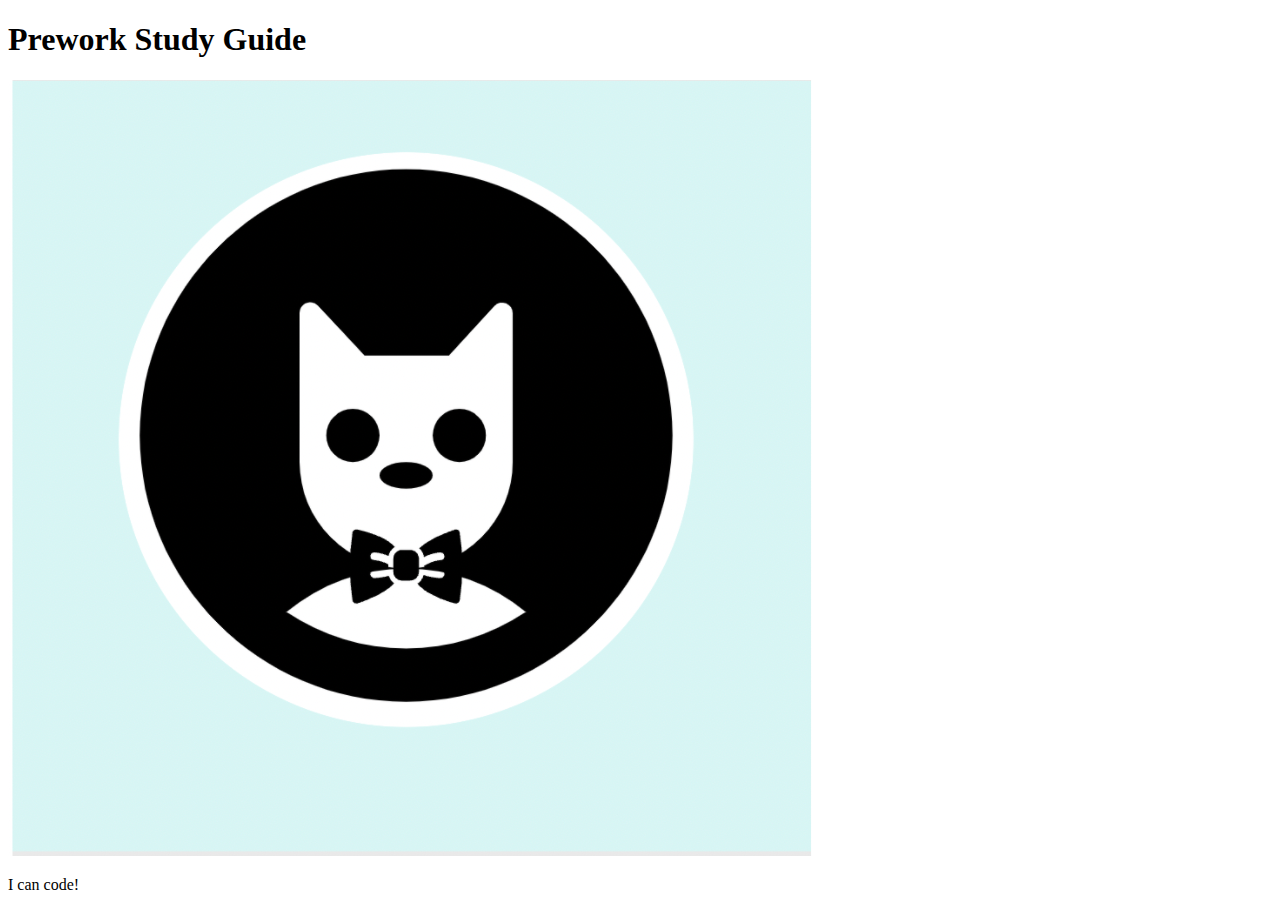
==== prework-study-guide/index.html @ 95e19c19 "add starter code" ====
<!DOCTYPE html>
<html lang="en">
  <head>
    <meta charset="UTF-8" />
    <meta http-equiv="X-UA-Compatible" content="IE=edge" />
    <meta name="viewport" content="width=device-width, initial-scale=1.0" />
    <title>Prework Study Guide</title>
  </head>
  <body>
    <header id="top">
      <h1>Prework Study Guide</h1>
      <img src="./assets/bowtie-cat.png" alt="Profile image of cat wearing a bow tie." />
    </header>
    <main>
      <!-- Student code goes here -->
    </main>

    <footer>
      <p>I can code!</p>
    </footer>
  </body>
</html>
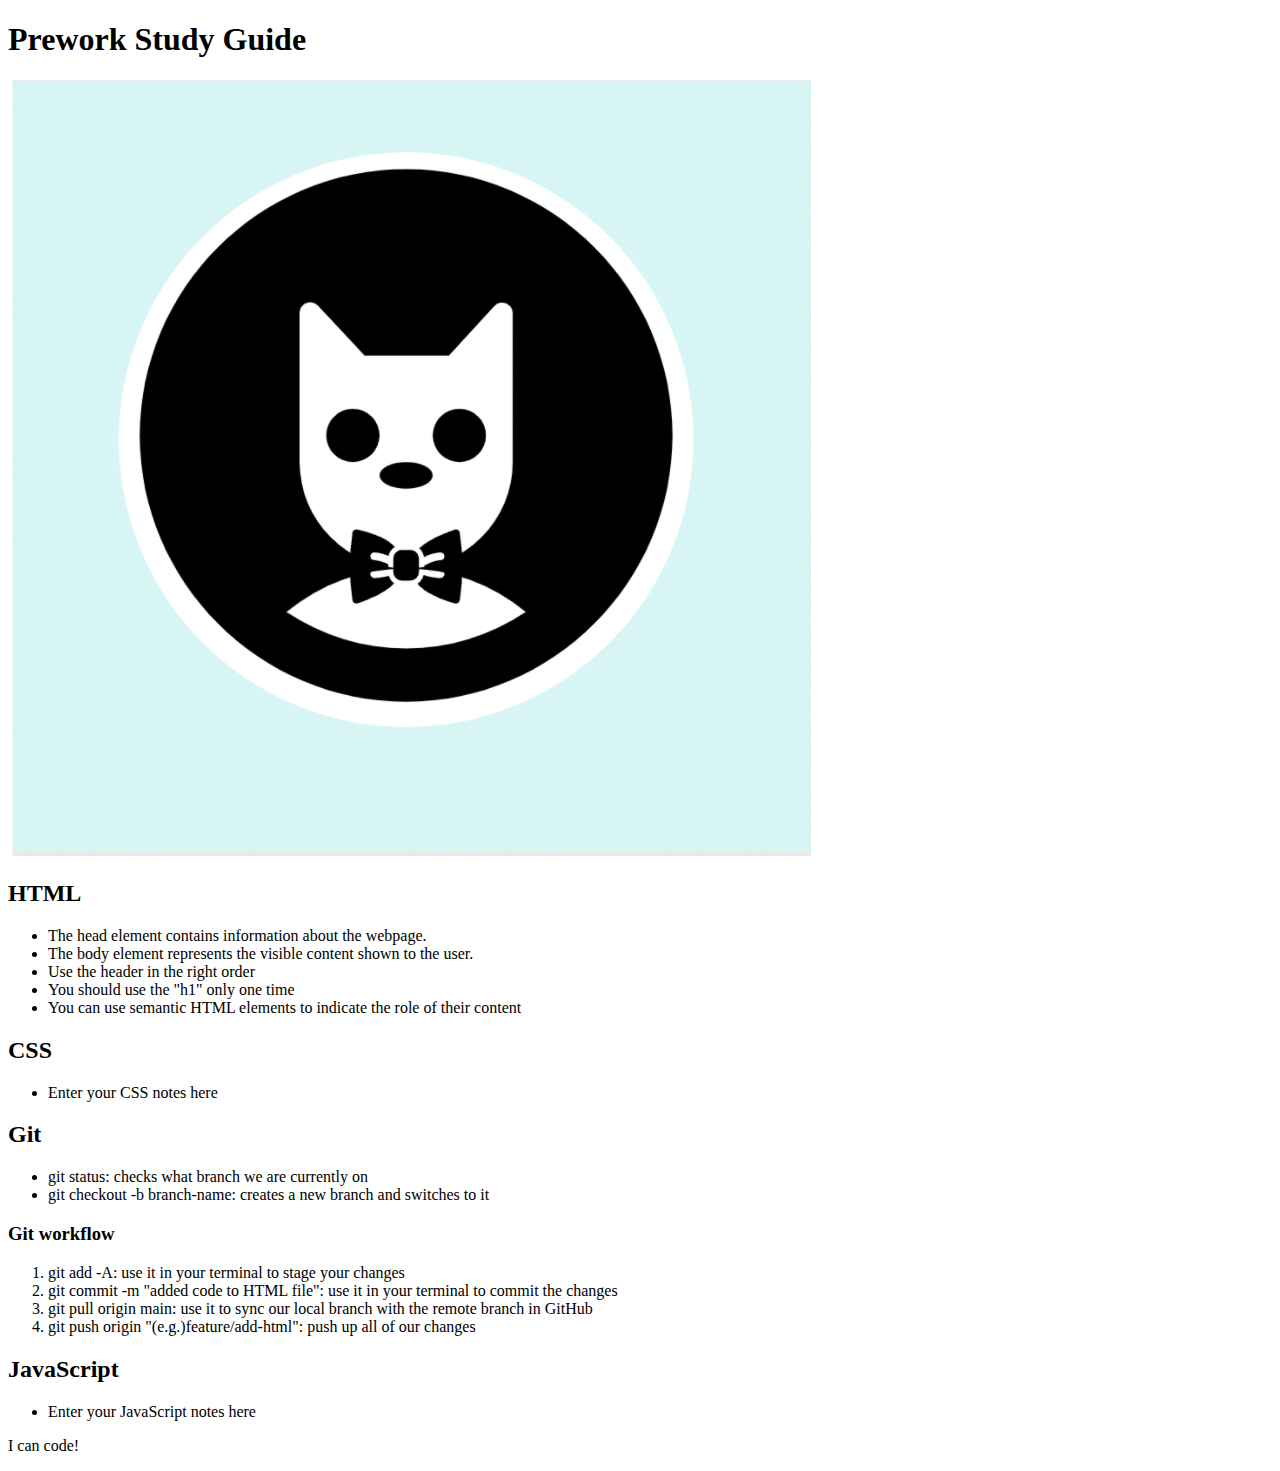
==== commit 311bf34c: "added code to HTML file" ====
--- a/prework-study-guide/index.html
+++ b/prework-study-guide/index.html
@@ -12,7 +12,45 @@
       <img src="./assets/bowtie-cat.png" alt="Profile image of cat wearing a bow tie." />
     </header>
     <main>
-      <!-- Student code goes here -->
+      <section class="card" id="html-section">
+        <h2>HTML</h2>
+        <ul>
+          <li>The head element contains information about the webpage.</li>
+          <li>The body element represents the visible content shown to the user.</li>
+          <li>Use the header in the right order</li>
+          <li>You should use the "h1" only one time</li>
+          <li>You can use semantic HTML elements to indicate the role of their content</li>
+        </ul>
+      </section>
+   
+      <section class="card" id="css-section">
+        <h2>CSS</h2>
+        <ul>
+          <li>Enter your CSS notes here</li>
+        </ul>
+      </section>
+   
+      <section class="card" id="git-section">
+        <h2>Git</h2>
+        <ul>
+          <li>git status: checks what branch we are currently on</li>
+          <li>git checkout -b branch-name: creates a new branch and switches to it</li>
+        </ul>
+        <h3>Git workflow</h3>
+        <ol>
+          <li>git add -A: use it in your terminal to stage your changes</li>
+          <li>git commit -m "added code to HTML file": use it in your terminal to commit the changes</li>
+          <li>git pull origin main: use it to sync our local branch with the remote branch in GitHub</li>
+          <li>git push origin "(e.g.)feature/add-html": push up all of our changes</li>
+        </ol>
+      </section>
+   
+      <section class="card" id="javascript-section">
+        <h2>JavaScript</h2>
+        <ul>
+          <li>Enter your JavaScript notes here</li>
+        </ul>
+      </section>
     </main>
 
     <footer>
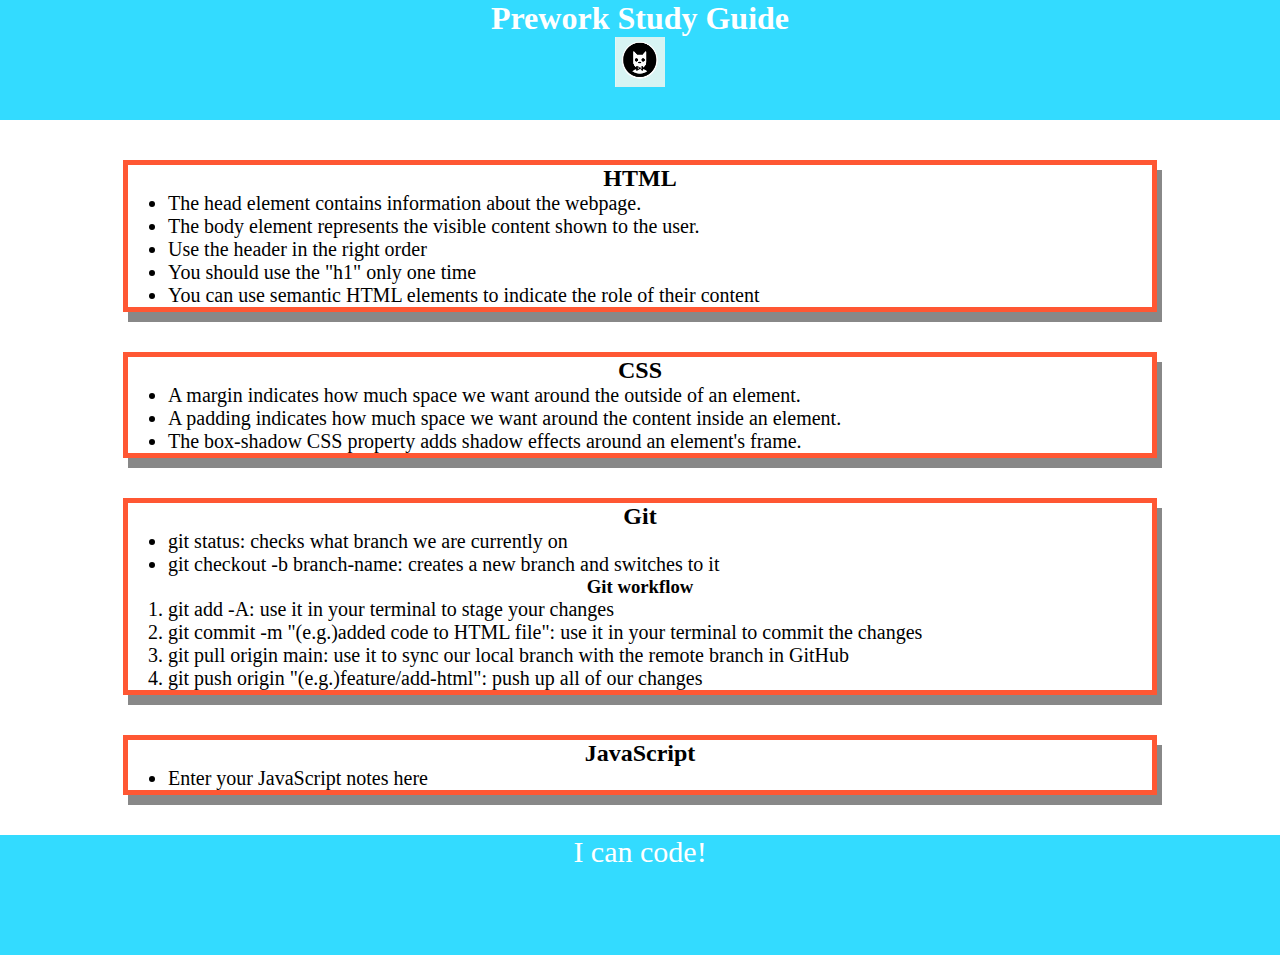
==== commit ee3873b3: "Merge pull request #8 from MarcoPacciardiCini/feature/add-css" ====
--- a/prework-study-guide/index.html
+++ b/prework-study-guide/index.html
@@ -4,6 +4,7 @@
     <meta charset="UTF-8" />
     <meta http-equiv="X-UA-Compatible" content="IE=edge" />
     <meta name="viewport" content="width=device-width, initial-scale=1.0" />
+    <link rel="stylesheet" href="./assets/style.css">
     <title>Prework Study Guide</title>
   </head>
   <body>
@@ -26,7 +27,9 @@
       <section class="card" id="css-section">
         <h2>CSS</h2>
         <ul>
-          <li>Enter your CSS notes here</li>
+          <li>A margin indicates how much space we want around the outside of an element.</li>
+          <li>A padding indicates how much space we want around the content inside an element.</li>
+          <li>The box-shadow CSS property adds shadow effects around an element's frame. </li>
         </ul>
       </section>
    
@@ -39,7 +42,7 @@
         <h3>Git workflow</h3>
         <ol>
           <li>git add -A: use it in your terminal to stage your changes</li>
-          <li>git commit -m "added code to HTML file": use it in your terminal to commit the changes</li>
+          <li>git commit -m "(e.g.)added code to HTML file": use it in your terminal to commit the changes</li>
           <li>git pull origin main: use it to sync our local branch with the remote branch in GitHub</li>
           <li>git push origin "(e.g.)feature/add-html": push up all of our changes</li>
         </ol>
--- a/prework-study-guide/assets/style.css
+++ b/prework-study-guide/assets/style.css
@@ -0,0 +1,50 @@
+* {
+    margin: 0;
+    padding: 0;
+}
+
+
+header,
+footer {
+    width: 100%;
+    height: 120px;
+    background-color: #33DBFF;
+    color: white;
+}
+
+
+h1,
+h2,
+h3 {
+    text-align: center;
+}
+
+
+img {
+    display: block;
+    height: 50px;
+    width: 50px;
+    margin-left: auto;
+    margin-right: auto;
+}
+
+
+ul,
+ol {
+    padding-left: 40px;
+    font-size: 20px;
+}
+
+
+p {
+    text-align: center;
+    font-size: 30px;
+  }
+
+  
+  .card {
+    width: 80%;
+    margin: 40px auto;
+    border: 5px solid #FF5733;
+    box-shadow: 5px 10px #888888;
+  }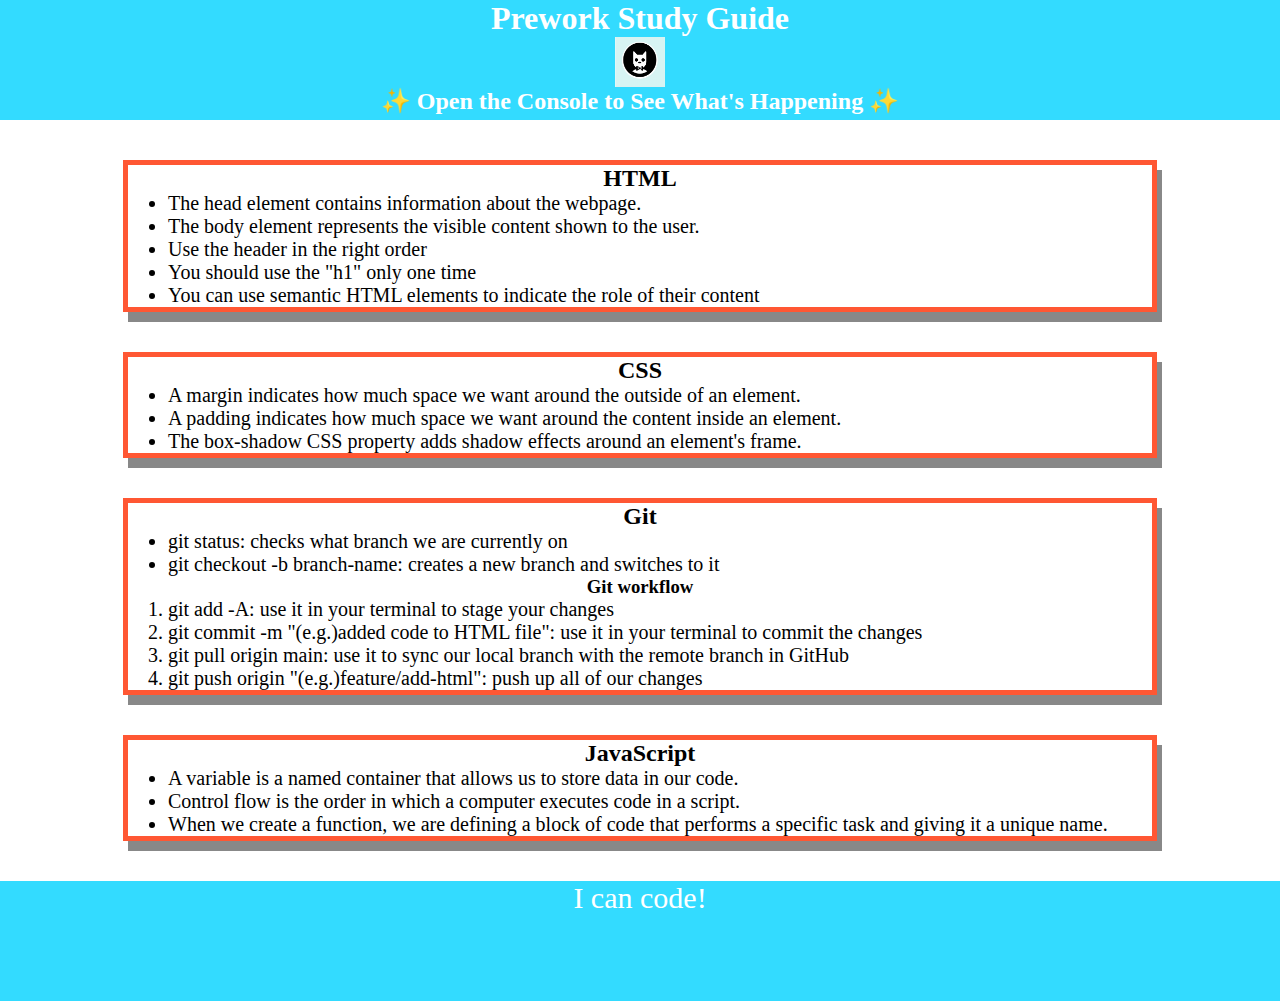
==== commit ef8d4b00: "added code to js file" ====
--- a/prework-study-guide/index.html
+++ b/prework-study-guide/index.html
@@ -11,6 +11,7 @@
     <header id="top">
       <h1>Prework Study Guide</h1>
       <img src="./assets/bowtie-cat.png" alt="Profile image of cat wearing a bow tie." />
+      <h2>✨ Open the Console to See What's Happening ✨</h2>
     </header>
     <main>
       <section class="card" id="html-section">
@@ -51,7 +52,9 @@
       <section class="card" id="javascript-section">
         <h2>JavaScript</h2>
         <ul>
-          <li>Enter your JavaScript notes here</li>
+          <li>A variable is a named container that allows us to store data in our code.</li>
+          <li>Control flow is the order in which a computer executes code in a script.</li>
+          <li>When we create a function, we are defining a block of code that performs a specific task and giving it a unique name. </li>
         </ul>
       </section>
     </main>
@@ -59,5 +62,6 @@
     <footer>
       <p>I can code!</p>
     </footer>
+    <script src="./assets/script.js"></script>
   </body>
 </html>
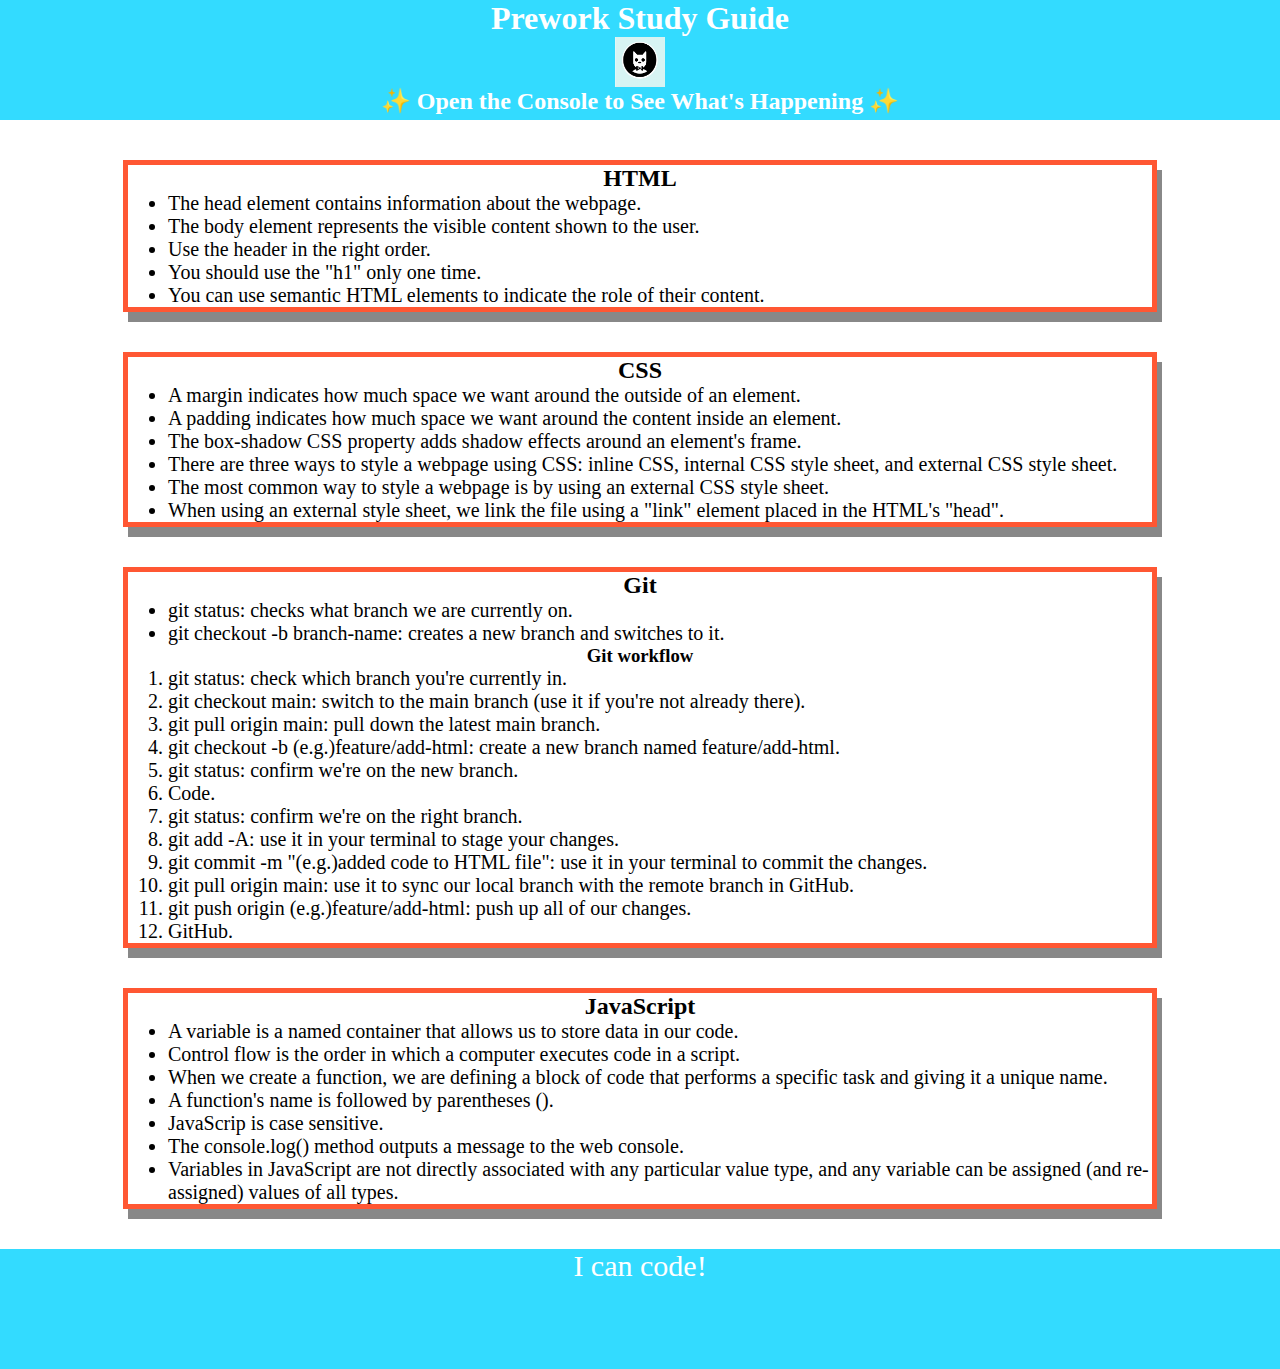
==== commit e2b74b2f: "final adjustment to HTML file" ====
--- a/prework-study-guide/index.html
+++ b/prework-study-guide/index.html
@@ -19,9 +19,9 @@
         <ul>
           <li>The head element contains information about the webpage.</li>
           <li>The body element represents the visible content shown to the user.</li>
-          <li>Use the header in the right order</li>
-          <li>You should use the "h1" only one time</li>
-          <li>You can use semantic HTML elements to indicate the role of their content</li>
+          <li>Use the header in the right order.</li>
+          <li>You should use the "h1" only one time.</li>
+          <li>You can use semantic HTML elements to indicate the role of their content.</li>
         </ul>
       </section>
    
@@ -30,22 +30,33 @@
         <ul>
           <li>A margin indicates how much space we want around the outside of an element.</li>
           <li>A padding indicates how much space we want around the content inside an element.</li>
-          <li>The box-shadow CSS property adds shadow effects around an element's frame. </li>
+          <li>The box-shadow CSS property adds shadow effects around an element's frame.</li>
+          <li>There are three ways to style a webpage using CSS: inline CSS, internal CSS style sheet, and external CSS style sheet.</li>
+          <li>The most common way to style a webpage is by using an external CSS style sheet.</li>
+          <li>When using an external style sheet, we link the file using a "link" element placed in the HTML's "head".</li>
         </ul>
       </section>
    
       <section class="card" id="git-section">
         <h2>Git</h2>
         <ul>
-          <li>git status: checks what branch we are currently on</li>
-          <li>git checkout -b branch-name: creates a new branch and switches to it</li>
+          <li>git status: checks what branch we are currently on.</li>
+          <li>git checkout -b branch-name: creates a new branch and switches to it.</li>
         </ul>
         <h3>Git workflow</h3>
         <ol>
-          <li>git add -A: use it in your terminal to stage your changes</li>
-          <li>git commit -m "(e.g.)added code to HTML file": use it in your terminal to commit the changes</li>
-          <li>git pull origin main: use it to sync our local branch with the remote branch in GitHub</li>
-          <li>git push origin "(e.g.)feature/add-html": push up all of our changes</li>
+          <li>git status: check which branch you're currently in.</li>
+          <li>git checkout main: switch to the main branch (use it if you're not already there).</li>
+          <li>git pull origin main: pull down the latest main branch.</li>
+          <li>git checkout -b (e.g.)feature/add-html: create a new branch named feature/add-html.</li>
+          <li>git status: confirm we're on the new branch.</li>
+          <li>Code.</li>
+          <li>git status: confirm we're on the right branch.</li>
+          <li>git add -A: use it in your terminal to stage your changes.</li>
+          <li>git commit -m "(e.g.)added code to HTML file": use it in your terminal to commit the changes.</li>
+          <li>git pull origin main: use it to sync our local branch with the remote branch in GitHub.</li>
+          <li>git push origin (e.g.)feature/add-html: push up all of our changes.</li>
+          <li>GitHub.</li>
         </ol>
       </section>
    
@@ -54,7 +65,11 @@
         <ul>
           <li>A variable is a named container that allows us to store data in our code.</li>
           <li>Control flow is the order in which a computer executes code in a script.</li>
-          <li>When we create a function, we are defining a block of code that performs a specific task and giving it a unique name. </li>
+          <li>When we create a function, we are defining a block of code that performs a specific task and giving it a unique name.</li>
+          <li>A function's name is followed by parentheses ().</li>
+          <li>JavaScrip is case sensitive.</li>
+          <li>The console.log() method outputs a message to the web console.</li>
+          <li>Variables in JavaScript are not directly associated with any particular value type, and any variable can be assigned (and re-assigned) values of all types.</li>
         </ul>
       </section>
     </main>
